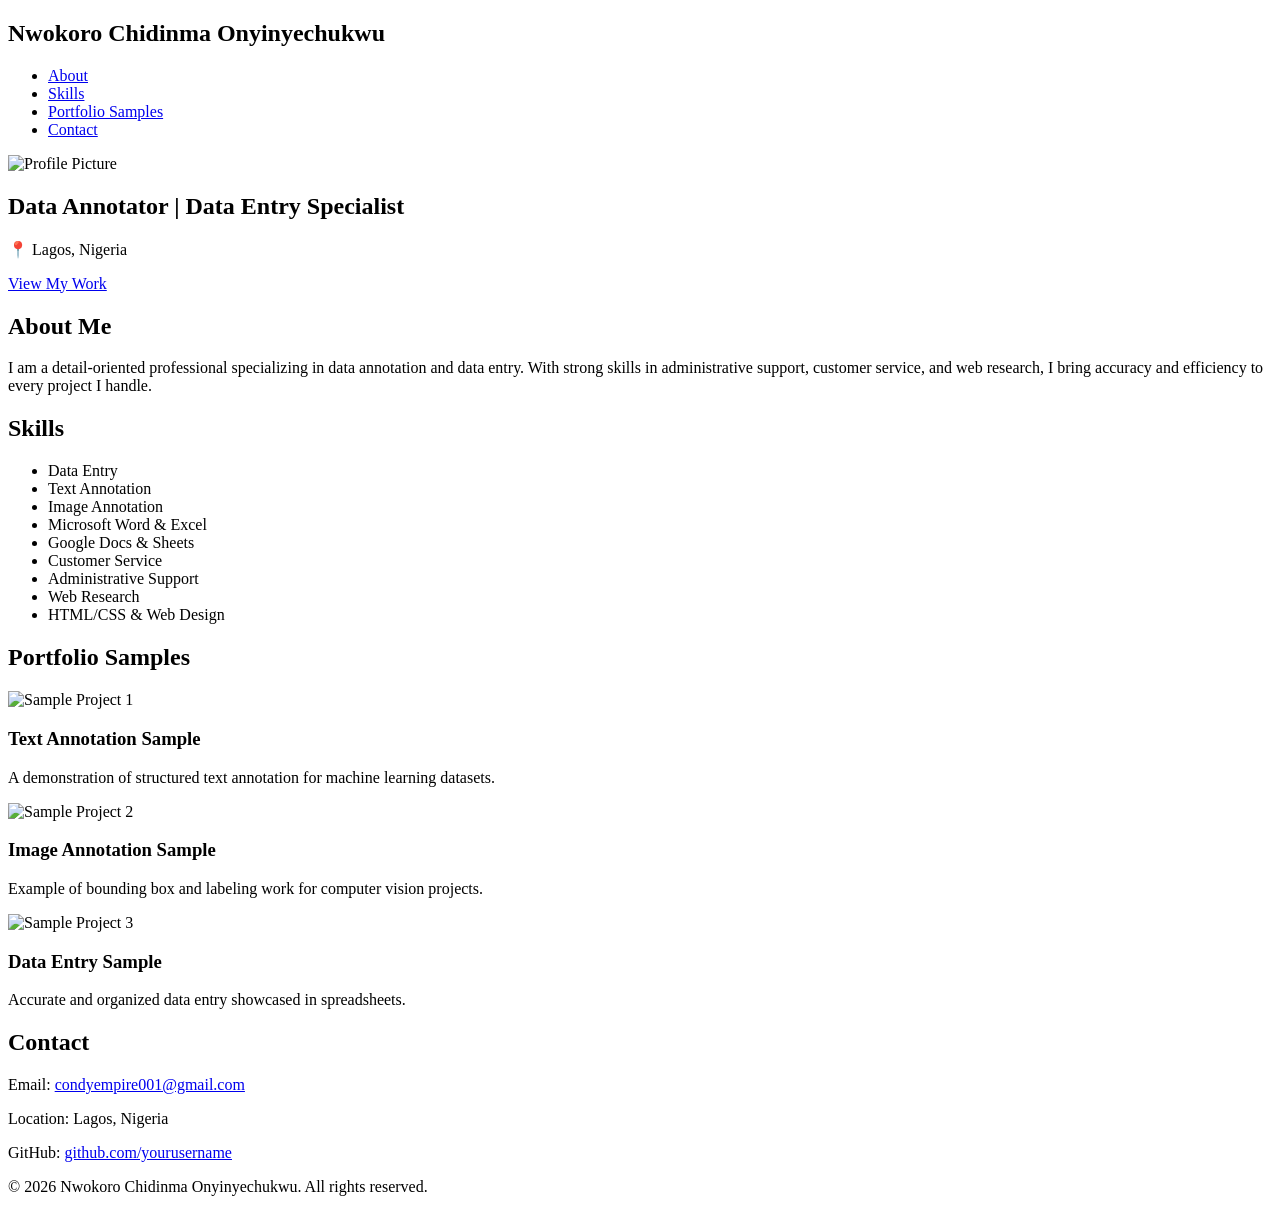
==== inde.html @ 50477e02 "Create inde.html My professional portfolio featuring data annotation, data entry, administrative sup" ====
<!DOCTYPE html>
<html lang="en">
<head>
  <meta charset="UTF-8">
  <meta name="viewport" content="width=device-width, initial-scale=1.0">
  <title>Nwokoro Chidinma Onyinyechukwu | Portfolio</title>
  <link rel="stylesheet" href="style.css">
</head>
<body>
  <!-- Header -->
  <header>
    <nav>
      <h1>Nwokoro Chidinma Onyinyechukwu</h1>
      <ul>
        <li><a href="#about">About</a></li>
        <li><a href="#skills">Skills</a></li>
        <li><a href="#samples">Portfolio Samples</a></li>
        <li><a href="#contact">Contact</a></li>
      </ul>
    </nav>
  </header>

  <!-- Hero Section -->
  <section class="hero">
    <img src="assets/profile.jpg" alt="Profile Picture">
    <h2>Data Annotator | Data Entry Specialist</h2>
    <p>📍 Lagos, Nigeria</p>
    <a href="#samples" class="btn">View My Work</a>
  </section>

  <!-- About Section -->
  <section id="about">
    <h2>About Me</h2>
    <p>
      I am a detail-oriented professional specializing in data annotation and data entry. 
      With strong skills in administrative support, customer service, and web research, 
      I bring accuracy and efficiency to every project I handle.
    </p>
  </section>

  <!-- Skills Section -->
  <section id="skills">
    <h2>Skills</h2>
    <ul class="skills-list">
      <li>Data Entry</li>
      <li>Text Annotation</li>
      <li>Image Annotation</li>
      <li>Microsoft Word & Excel</li>
      <li>Google Docs & Sheets</li>
      <li>Customer Service</li>
      <li>Administrative Support</li>
      <li>Web Research</li>
      <li>HTML/CSS & Web Design</li>
    </ul>
  </section>

  <!-- Portfolio Samples -->
  <section id="samples">
    <h2>Portfolio Samples</h2>
    <div class="project-grid">
      <div class="project-card">
        <img src="assets/samples/sample1.png" alt="Sample Project 1">
        <h3>Text Annotation Sample</h3>
        <p>A demonstration of structured text annotation for machine learning datasets.</p>
      </div>
      <div class="project-card">
        <img src="assets/samples/sample2.png" alt="Sample Project 2">
        <h3>Image Annotation Sample</h3>
        <p>Example of bounding box and labeling work for computer vision projects.</p>
      </div>
      <div class="project-card">
        <img src="assets/samples/sample3.png" alt="Sample Project 3">
        <h3>Data Entry Sample</h3>
        <p>Accurate and organized data entry showcased in spreadsheets.</p>
      </div>
    </div>
  </section>

  <!-- Contact Section -->
  <section id="contact">
    <h2>Contact</h2>
    <p>Email: <a href="mailto:condyempire001@gmail.com">condyempire001@gmail.com</a></p>
    <p>Location: Lagos, Nigeria</p>
    <p>GitHub: <a href="https://github.com/yourusername" target="_blank">github.com/yourusername</a></p>
  </section>

  <!-- Footer -->
  <footer>
    <p>&copy; 2026 Nwokoro Chidinma Onyinyechukwu. All rights reserved.</p>
  </footer>

  <script src="script.js"></script>
</body>
</html>
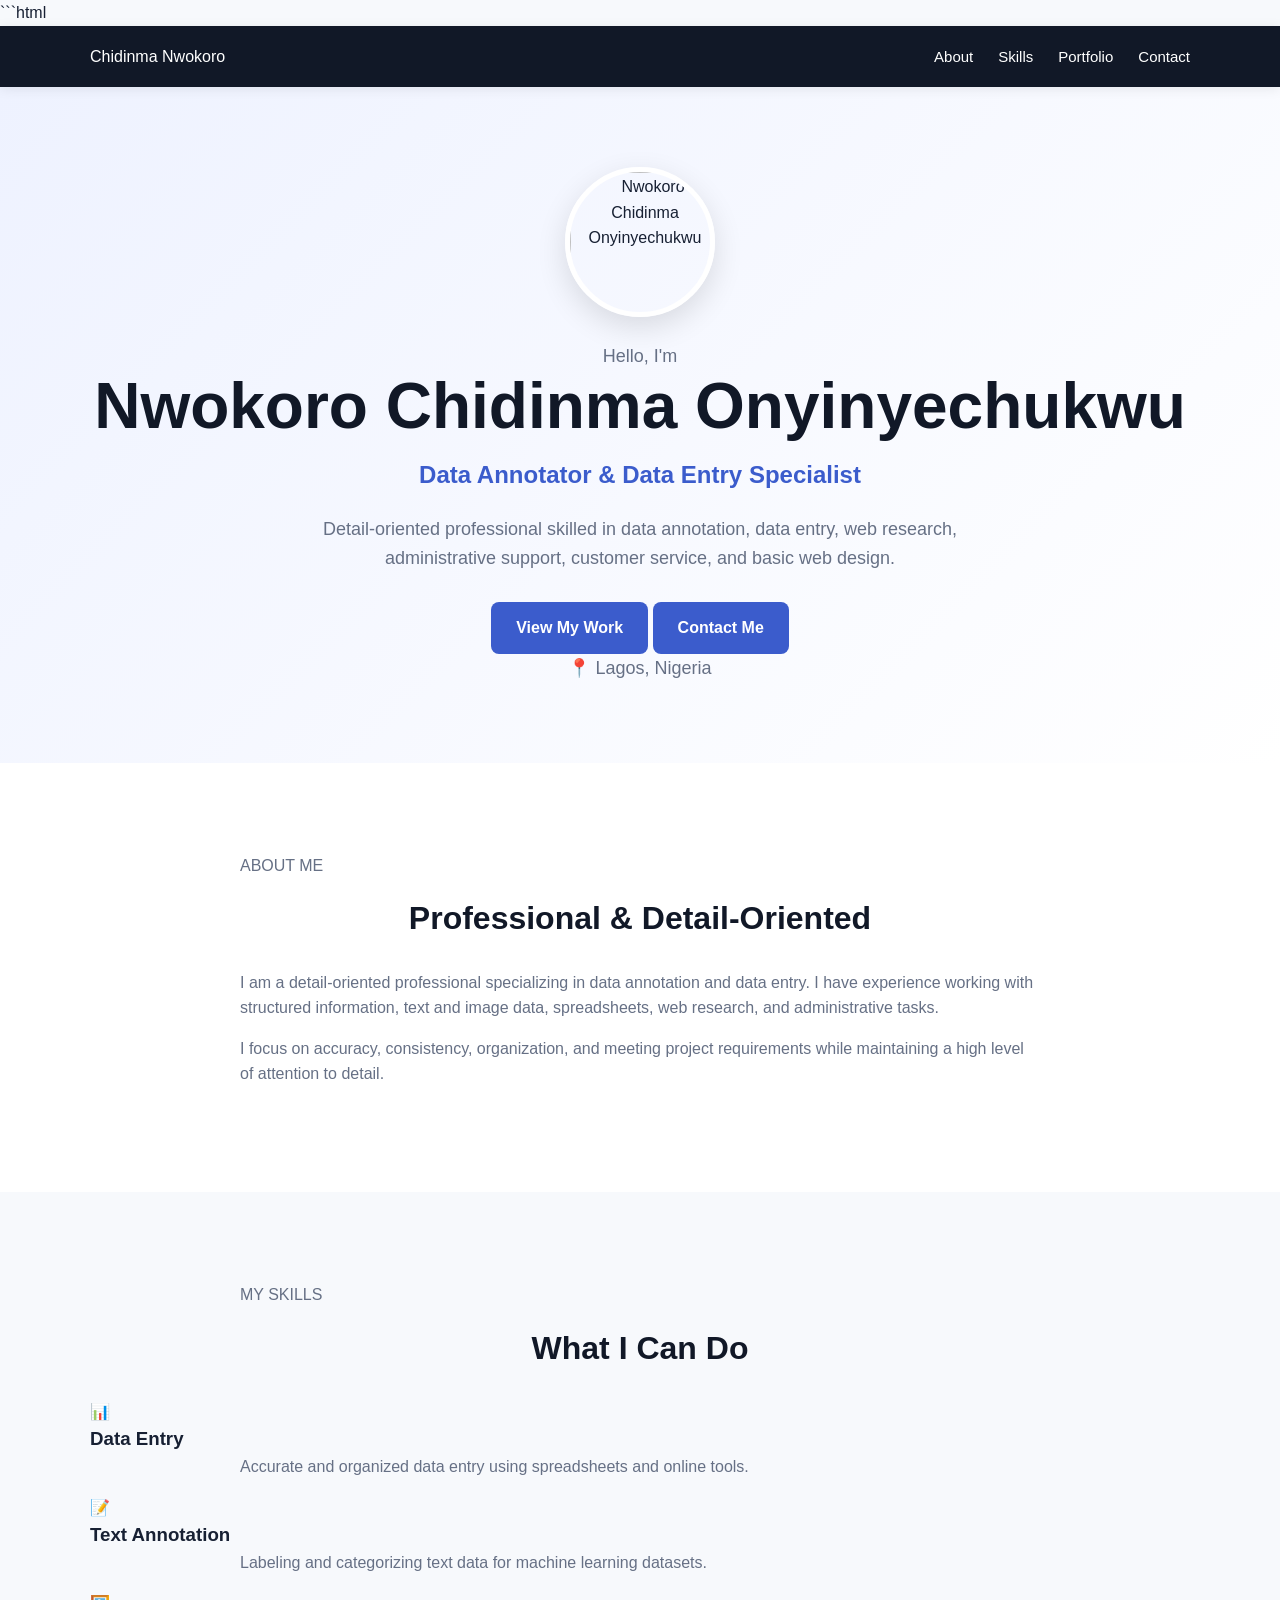
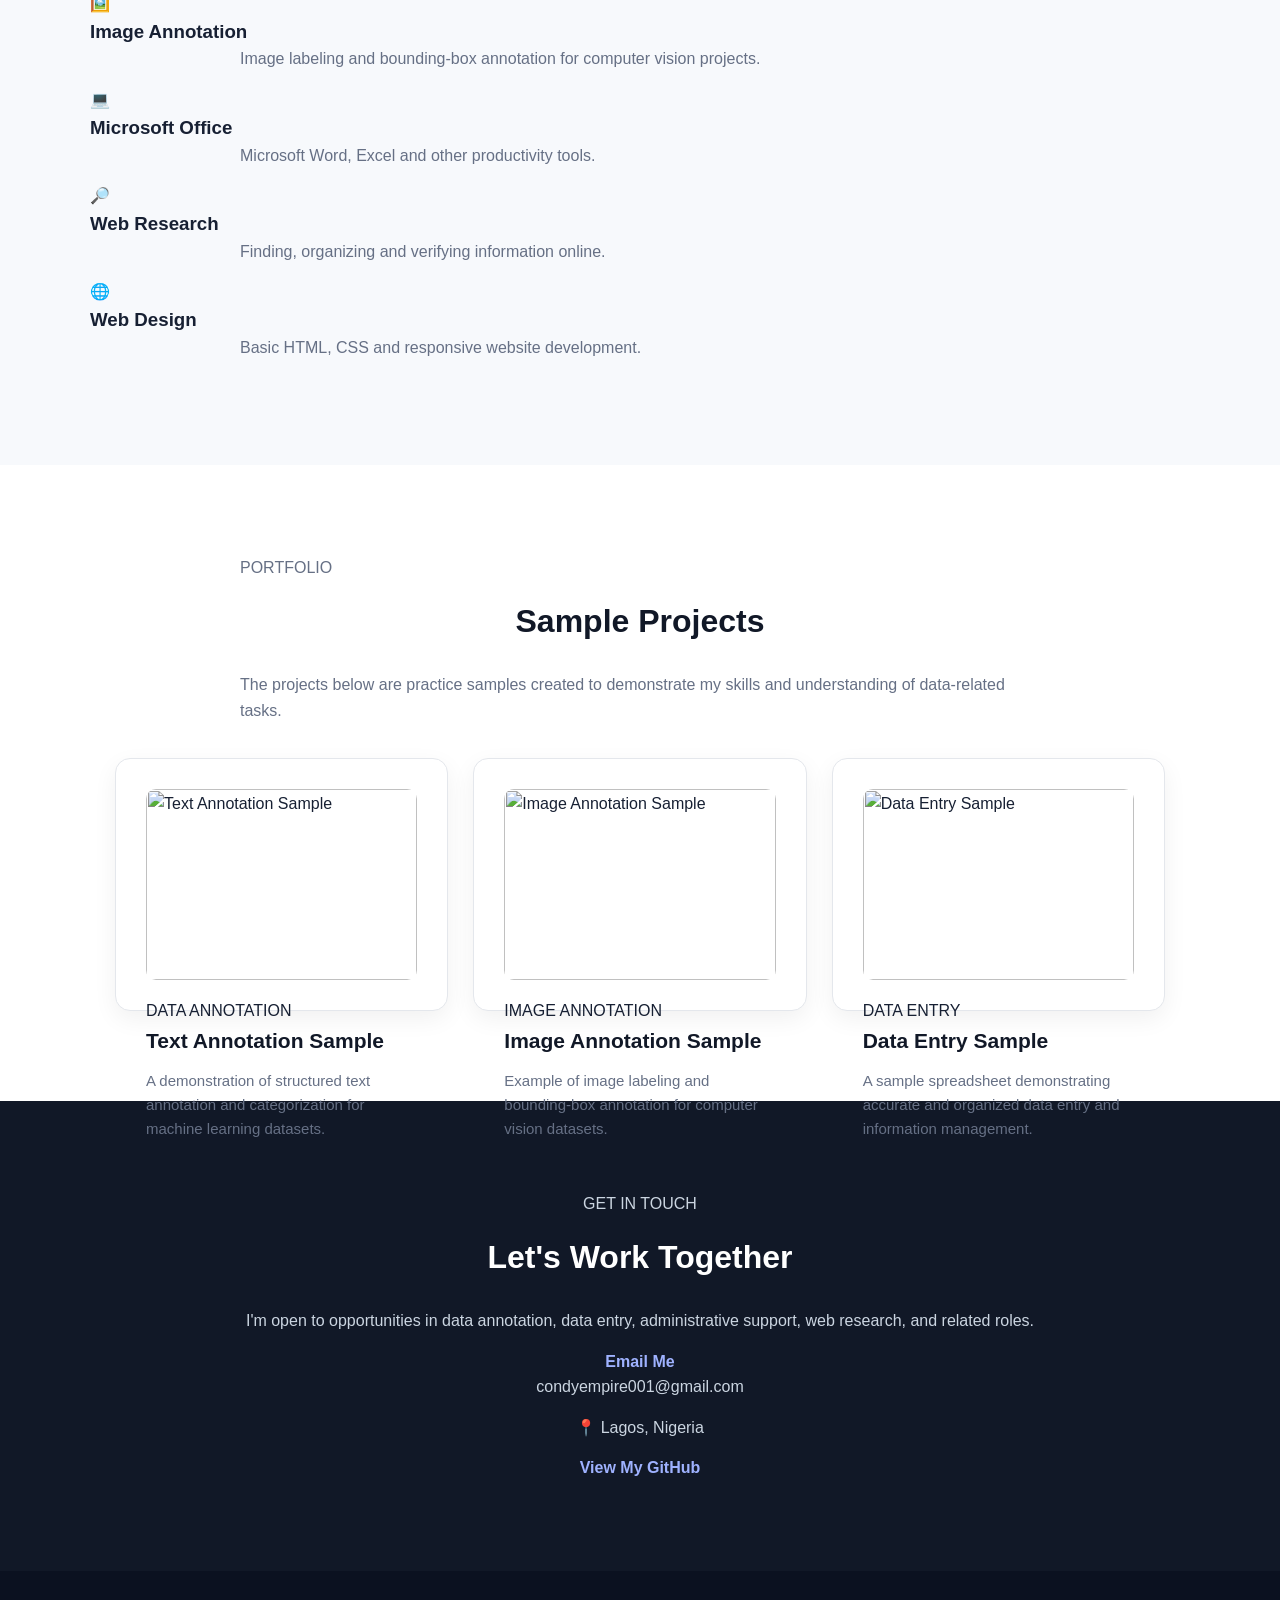
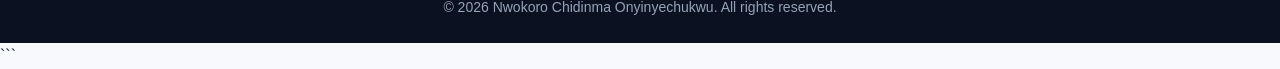
==== commit 2499606d: "Update inde.html Main HTML page for my professional portfolio website, featuring my profile, profess" ====
--- a/inde.html
+++ b/inde.html
@@ -1,94 +1,256 @@
+```html
 <!DOCTYPE html>
 <html lang="en">
 <head>
   <meta charset="UTF-8">
   <meta name="viewport" content="width=device-width, initial-scale=1.0">
-  <title>Nwokoro Chidinma Onyinyechukwu | Portfolio</title>
-  <link rel="stylesheet" href="style.css">
+  <meta name="description" content="Professional portfolio of Nwokoro Chidinma Onyinyechukwu, Data Annotator and Data Entry Specialist.">
+  <title>Nwokoro Chidinma Onyinyechukwu | Data Annotator</title>
+  <link rel="stylesheet" href="./style.css">
 </head>
+
 <body>
-  <!-- Header -->
+
+  <!-- Navigation -->
   <header>
-    <nav>
-      <h1>Nwokoro Chidinma Onyinyechukwu</h1>
-      <ul>
+    <nav class="container">
+      <div class="logo">Chidinma Nwokoro</div>
+
+      <ul class="nav-links">
         <li><a href="#about">About</a></li>
         <li><a href="#skills">Skills</a></li>
-        <li><a href="#samples">Portfolio Samples</a></li>
+        <li><a href="#samples">Portfolio</a></li>
         <li><a href="#contact">Contact</a></li>
       </ul>
     </nav>
   </header>
 
-  <!-- Hero Section -->
+
+  <!-- Hero -->
   <section class="hero">
-    <img src="assets/profile.jpg" alt="Profile Picture">
-    <h2>Data Annotator | Data Entry Specialist</h2>
-    <p>📍 Lagos, Nigeria</p>
-    <a href="#samples" class="btn">View My Work</a>
-  </section>
-
-  <!-- About Section -->
-  <section id="about">
-    <h2>About Me</h2>
-    <p>
-      I am a detail-oriented professional specializing in data annotation and data entry. 
-      With strong skills in administrative support, customer service, and web research, 
-      I bring accuracy and efficiency to every project I handle.
-    </p>
-  </section>
-
-  <!-- Skills Section -->
-  <section id="skills">
-    <h2>Skills</h2>
-    <ul class="skills-list">
-      <li>Data Entry</li>
-      <li>Text Annotation</li>
-      <li>Image Annotation</li>
-      <li>Microsoft Word & Excel</li>
-      <li>Google Docs & Sheets</li>
-      <li>Customer Service</li>
-      <li>Administrative Support</li>
-      <li>Web Research</li>
-      <li>HTML/CSS & Web Design</li>
-    </ul>
-  </section>
-
-  <!-- Portfolio Samples -->
-  <section id="samples">
-    <h2>Portfolio Samples</h2>
-    <div class="project-grid">
-      <div class="project-card">
-        <img src="assets/samples/sample1.png" alt="Sample Project 1">
-        <h3>Text Annotation Sample</h3>
-        <p>A demonstration of structured text annotation for machine learning datasets.</p>
-      </div>
-      <div class="project-card">
-        <img src="assets/samples/sample2.png" alt="Sample Project 2">
-        <h3>Image Annotation Sample</h3>
-        <p>Example of bounding box and labeling work for computer vision projects.</p>
-      </div>
-      <div class="project-card">
-        <img src="assets/samples/sample3.png" alt="Sample Project 3">
-        <h3>Data Entry Sample</h3>
-        <p>Accurate and organized data entry showcased in spreadsheets.</p>
-      </div>
-    </div>
-  </section>
-
-  <!-- Contact Section -->
-  <section id="contact">
-    <h2>Contact</h2>
-    <p>Email: <a href="mailto:condyempire001@gmail.com">condyempire001@gmail.com</a></p>
-    <p>Location: Lagos, Nigeria</p>
-    <p>GitHub: <a href="https://github.com/yourusername" target="_blank">github.com/yourusername</a></p>
-  </section>
+    <div class="hero-content">
+
+      <div class="profile-container">
+        <img src="./assets/profile.jpg" alt="Nwokoro Chidinma Onyinyechukwu">
+      </div>
+
+      <p class="intro">Hello, I'm</p>
+
+      <h1>Nwokoro Chidinma Onyinyechukwu</h1>
+
+      <h2>Data Annotator & Data Entry Specialist</h2>
+
+      <p class="hero-text">
+        Detail-oriented professional skilled in data annotation, data entry,
+        web research, administrative support, customer service, and basic web design.
+      </p>
+
+      <div class="hero-buttons">
+        <a href="#samples" class="btn primary-btn">View My Work</a>
+        <a href="#contact" class="btn secondary-btn">Contact Me</a>
+      </div>
+
+      <p class="location">📍 Lagos, Nigeria</p>
+
+    </div>
+  </section>
+
+
+  <!-- About -->
+  <section id="about" class="section">
+    <div class="container">
+
+      <p class="section-label">ABOUT ME</p>
+
+      <h2>Professional & Detail-Oriented</h2>
+
+      <p class="section-text">
+        I am a detail-oriented professional specializing in data annotation
+        and data entry. I have experience working with structured information,
+        text and image data, spreadsheets, web research, and administrative tasks.
+      </p>
+
+      <p class="section-text">
+        I focus on accuracy, consistency, organization, and meeting project
+        requirements while maintaining a high level of attention to detail.
+      </p>
+
+    </div>
+  </section>
+
+
+  <!-- Skills -->
+  <section id="skills" class="section skills-section">
+    <div class="container">
+
+      <p class="section-label">MY SKILLS</p>
+
+      <h2>What I Can Do</h2>
+
+      <div class="skills-grid">
+
+        <div class="skill-card">
+          <span>📊</span>
+          <h3>Data Entry</h3>
+          <p>Accurate and organized data entry using spreadsheets and online tools.</p>
+        </div>
+
+        <div class="skill-card">
+          <span>📝</span>
+          <h3>Text Annotation</h3>
+          <p>Labeling and categorizing text data for machine learning datasets.</p>
+        </div>
+
+        <div class="skill-card">
+          <span>🖼️</span>
+          <h3>Image Annotation</h3>
+          <p>Image labeling and bounding-box annotation for computer vision projects.</p>
+        </div>
+
+        <div class="skill-card">
+          <span>💻</span>
+          <h3>Microsoft Office</h3>
+          <p>Microsoft Word, Excel and other productivity tools.</p>
+        </div>
+
+        <div class="skill-card">
+          <span>🔎</span>
+          <h3>Web Research</h3>
+          <p>Finding, organizing and verifying information online.</p>
+        </div>
+
+        <div class="skill-card">
+          <span>🌐</span>
+          <h3>Web Design</h3>
+          <p>Basic HTML, CSS and responsive website development.</p>
+        </div>
+
+      </div>
+
+    </div>
+  </section>
+
+
+  <!-- Portfolio -->
+  <section id="samples" class="section">
+    <div class="container">
+
+      <p class="section-label">PORTFOLIO</p>
+
+      <h2>Sample Projects</h2>
+
+      <p class="section-text">
+        The projects below are practice samples created to demonstrate my
+        skills and understanding of data-related tasks.
+      </p>
+
+      <div class="project-grid">
+
+        <div class="project-card">
+
+          <img src="./assets/samples/sample1.png" alt="Text Annotation Sample">
+
+          <div class="project-content">
+            <span class="project-tag">DATA ANNOTATION</span>
+
+            <h3>Text Annotation Sample</h3>
+
+            <p>
+              A demonstration of structured text annotation and categorization
+              for machine learning datasets.
+            </p>
+          </div>
+
+        </div>
+
+
+        <div class="project-card">
+
+          <img src="./assets/samples/sample2.png" alt="Image Annotation Sample">
+
+          <div class="project-content">
+            <span class="project-tag">IMAGE ANNOTATION</span>
+
+            <h3>Image Annotation Sample</h3>
+
+            <p>
+              Example of image labeling and bounding-box annotation
+              for computer vision datasets.
+            </p>
+          </div>
+
+        </div>
+
+
+        <div class="project-card">
+
+          <img src="./assets/samples/sample3.png" alt="Data Entry Sample">
+
+          <div class="project-content">
+            <span class="project-tag">DATA ENTRY</span>
+
+            <h3>Data Entry Sample</h3>
+
+            <p>
+              A sample spreadsheet demonstrating accurate and organized
+              data entry and information management.
+            </p>
+          </div>
+
+        </div>
+
+      </div>
+
+    </div>
+  </section>
+
+
+  <!-- Contact -->
+  <section id="contact" class="contact-section">
+
+    <div class="container">
+
+      <p class="section-label">GET IN TOUCH</p>
+
+      <h2>Let's Work Together</h2>
+
+      <p>
+        I'm open to opportunities in data annotation, data entry,
+        administrative support, web research, and related roles.
+      </p>
+
+      <a class="email-button" href="mailto:condyempire001@gmail.com">
+        Email Me
+      </a>
+
+      <p class="contact-email">
+        condyempire001@gmail.com
+      </p>
+
+      <p>
+        📍 Lagos, Nigeria
+      </p>
+
+      <a
+        class="github-link"
+        href="https://github.com/cndyempire"
+        target="_blank"
+        rel="noopener noreferrer">
+        View My GitHub
+      </a>
+
+    </div>
+
+  </section>
+
 
   <!-- Footer -->
   <footer>
-    <p>&copy; 2026 Nwokoro Chidinma Onyinyechukwu. All rights reserved.</p>
+    <p>
+      © 2026 Nwokoro Chidinma Onyinyechukwu. All rights reserved.
+    </p>
   </footer>
 
-  <script src="script.js"></script>
 </body>
 </html>
+```
--- a/style.css
+++ b/style.css
@@ -0,0 +1,322 @@
+/* =========================
+   GLOBAL STYLES
+========================= */
+
+* {
+  margin: 0;
+  padding: 0;
+  box-sizing: border-box;
+}
+
+html {
+  scroll-behavior: smooth;
+}
+
+body {
+  font-family: Arial, Helvetica, sans-serif;
+  line-height: 1.6;
+  background: #f7f9fc;
+  color: #172033;
+}
+
+a {
+  color: inherit;
+}
+
+.container {
+  width: 90%;
+  max-width: 1100px;
+  margin: auto;
+}
+
+/* =========================
+   HEADER
+========================= */
+
+header {
+  background: #111827;
+  color: #ffffff;
+  padding: 18px 0;
+  position: sticky;
+  top: 0;
+  z-index: 1000;
+  box-shadow: 0 2px 12px rgba(0, 0, 0, 0.08);
+}
+
+header nav {
+  width: 90%;
+  max-width: 1100px;
+  margin: auto;
+  display: flex;
+  justify-content: space-between;
+  align-items: center;
+}
+
+header h2 {
+  margin: 0;
+  font-size: 22px;
+  text-align: left;
+  color: #ffffff;
+}
+
+header ul {
+  list-style: none;
+  display: flex;
+  gap: 25px;
+}
+
+header ul li {
+  margin: 0;
+}
+
+header ul li a {
+  color: #ffffff;
+  text-decoration: none;
+  font-size: 15px;
+  transition: color 0.3s ease;
+}
+
+header ul li a:hover {
+  color: #7c9cff;
+}
+
+/* =========================
+   HERO SECTION
+========================= */
+
+.hero {
+  min-height: 75vh;
+  display: flex;
+  justify-content: center;
+  align-items: center;
+  text-align: center;
+  padding: 80px 20px;
+  background: linear-gradient(135deg, #eef2ff, #ffffff);
+}
+
+.hero h1 {
+  font-size: clamp(38px, 6vw, 64px);
+  line-height: 1.1;
+  margin-bottom: 15px;
+  color: #111827;
+}
+
+.hero h2 {
+  font-size: 24px;
+  color: #3b5ccc;
+  margin-bottom: 20px;
+}
+
+.hero p {
+  max-width: 700px;
+  margin: 0 auto;
+  color: #667085;
+  font-size: 18px;
+}
+
+.hero img {
+  width: 150px;
+  height: 150px;
+  object-fit: cover;
+  border-radius: 50%;
+  margin-bottom: 25px;
+  border: 5px solid #ffffff;
+  box-shadow: 0 10px 30px rgba(0, 0, 0, 0.12);
+}
+
+.hero .btn {
+  display: inline-block;
+  margin-top: 30px;
+  padding: 13px 25px;
+  background: #3b5ccc;
+  color: #ffffff;
+  text-decoration: none;
+  border-radius: 8px;
+  font-weight: bold;
+  transition: 0.3s ease;
+}
+
+.hero .btn:hover {
+  background: #2945a6;
+  transform: translateY(-2px);
+}
+
+/* =========================
+   SECTIONS
+========================= */
+
+section {
+  padding: 90px 20px;
+}
+
+section:nth-of-type(even) {
+  background: #ffffff;
+}
+
+section p {
+  max-width: 800px;
+  margin: 0 auto 15px;
+  color: #667085;
+}
+
+h2 {
+  margin-bottom: 25px;
+  text-align: center;
+  font-size: 32px;
+  color: #111827;
+}
+
+/* =========================
+   SKILLS
+========================= */
+
+.skills-list {
+  display: flex;
+  flex-wrap: wrap;
+  justify-content: center;
+  gap: 12px;
+  max-width: 900px;
+  margin: 30px auto 0;
+}
+
+.skills-list li {
+  list-style: none;
+  background: #ffffff;
+  margin: 0;
+  padding: 13px 18px;
+  border-radius: 10px;
+  border: 1px solid #e4e7ec;
+  box-shadow: 0 4px 15px rgba(0, 0, 0, 0.05);
+  color: #344054;
+  font-weight: 600;
+  transition: 0.3s ease;
+}
+
+.skills-list li:hover {
+  transform: translateY(-3px);
+  border-color: #9aaeff;
+  box-shadow: 0 8px 20px rgba(59, 92, 204, 0.12);
+}
+
+/* =========================
+   PROJECTS
+========================= */
+
+.project-grid {
+  display: grid;
+  grid-template-columns: repeat(auto-fit, minmax(270px, 1fr));
+  gap: 25px;
+  max-width: 1050px;
+  margin: 35px auto 0;
+}
+
+.project-card {
+  background: #ffffff;
+  padding: 30px;
+  border-radius: 15px;
+  text-align: left;
+  border: 1px solid #e4e7ec;
+  box-shadow: 0 8px 25px rgba(0, 0, 0, 0.06);
+  transition: 0.3s ease;
+}
+
+.project-card:hover {
+  transform: translateY(-6px);
+  box-shadow: 0 15px 35px rgba(0, 0, 0, 0.10);
+}
+
+.project-card h3 {
+  margin-bottom: 12px;
+  color: #111827;
+  font-size: 21px;
+}
+
+.project-card p {
+  margin: 0;
+  font-size: 15px;
+}
+
+.project-card img {
+  width: 100%;
+  border-radius: 10px;
+  margin-bottom: 18px;
+}
+
+/* =========================
+   CONTACT
+========================= */
+
+#contact {
+  text-align: center;
+  background: #111827;
+  color: #ffffff;
+}
+
+#contact h2 {
+  color: #ffffff;
+}
+
+#contact p {
+  color: #cbd5e1;
+}
+
+#contact a {
+  color: #9fb2ff;
+  font-weight: bold;
+  text-decoration: none;
+}
+
+#contact a:hover {
+  text-decoration: underline;
+}
+
+/* =========================
+   FOOTER
+========================= */
+
+footer {
+  text-align: center;
+  padding: 25px 20px;
+  background: #0b1120;
+  color: #94a3b8;
+  font-size: 14px;
+}
+
+/* =========================
+   MOBILE RESPONSIVENESS
+========================= */
+
+@media (max-width: 700px) {
+
+  header nav {
+    flex-direction: column;
+    gap: 15px;
+  }
+
+  header ul {
+    gap: 14px;
+    flex-wrap: wrap;
+    justify-content: center;
+  }
+
+  .hero {
+    min-height: 70vh;
+    padding: 60px 20px;
+  }
+
+  .hero h1 {
+    font-size: 40px;
+  }
+
+  .hero h2 {
+    font-size: 20px;
+  }
+
+  section {
+    padding: 65px 20px;
+  }
+
+  h2 {
+    font-size: 28px;
+  }
+}
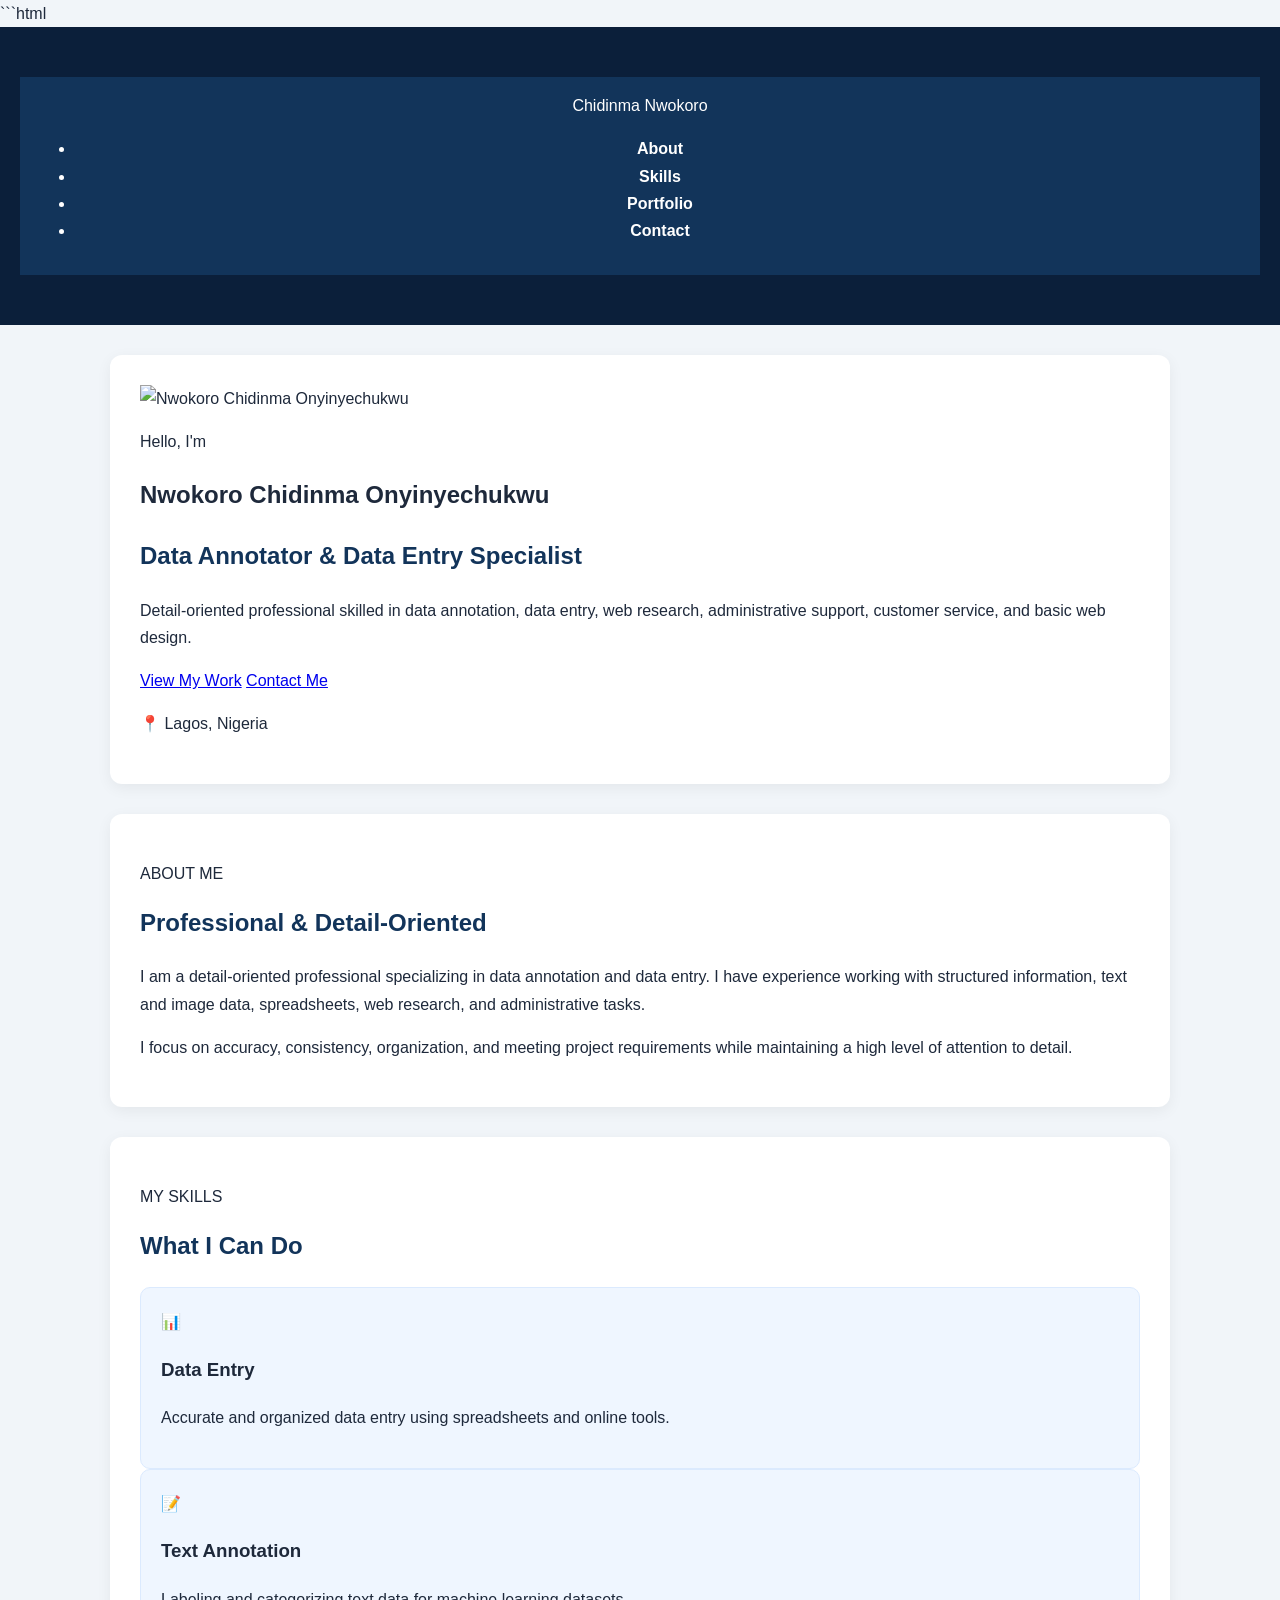
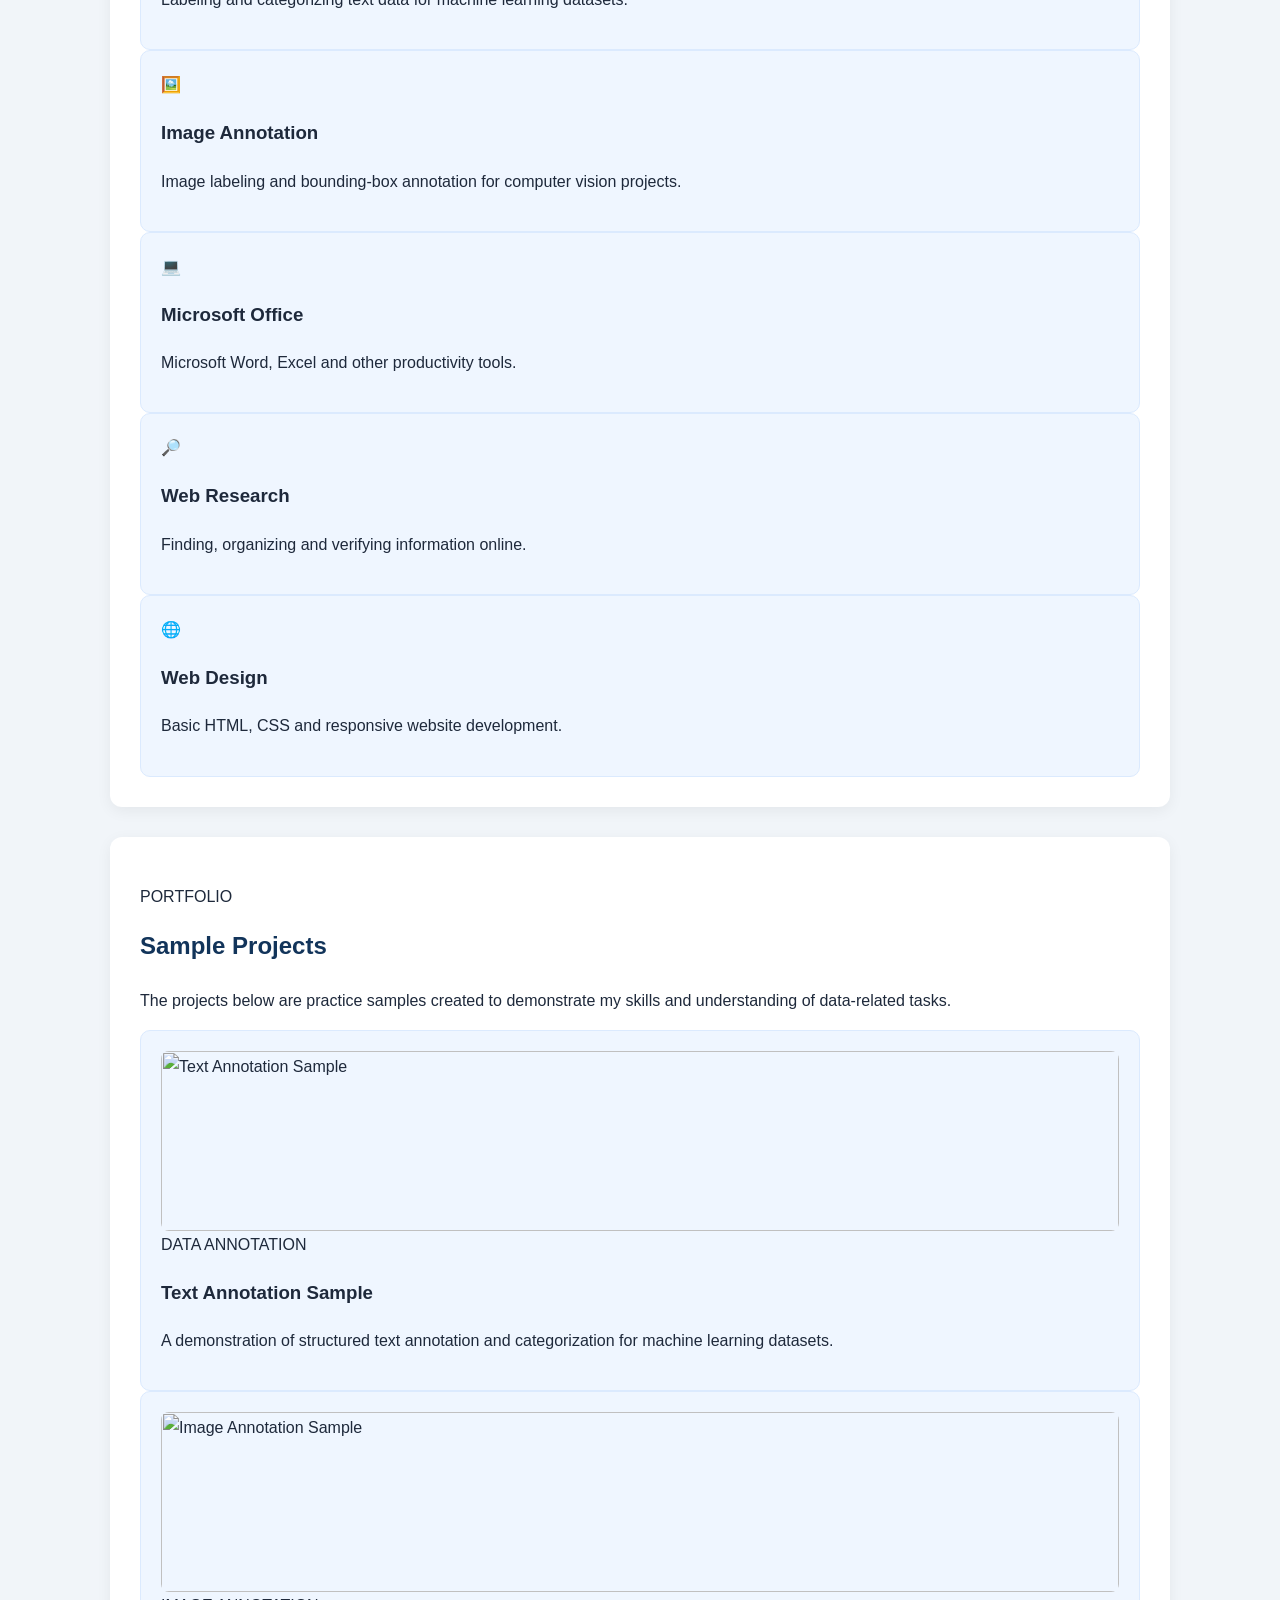
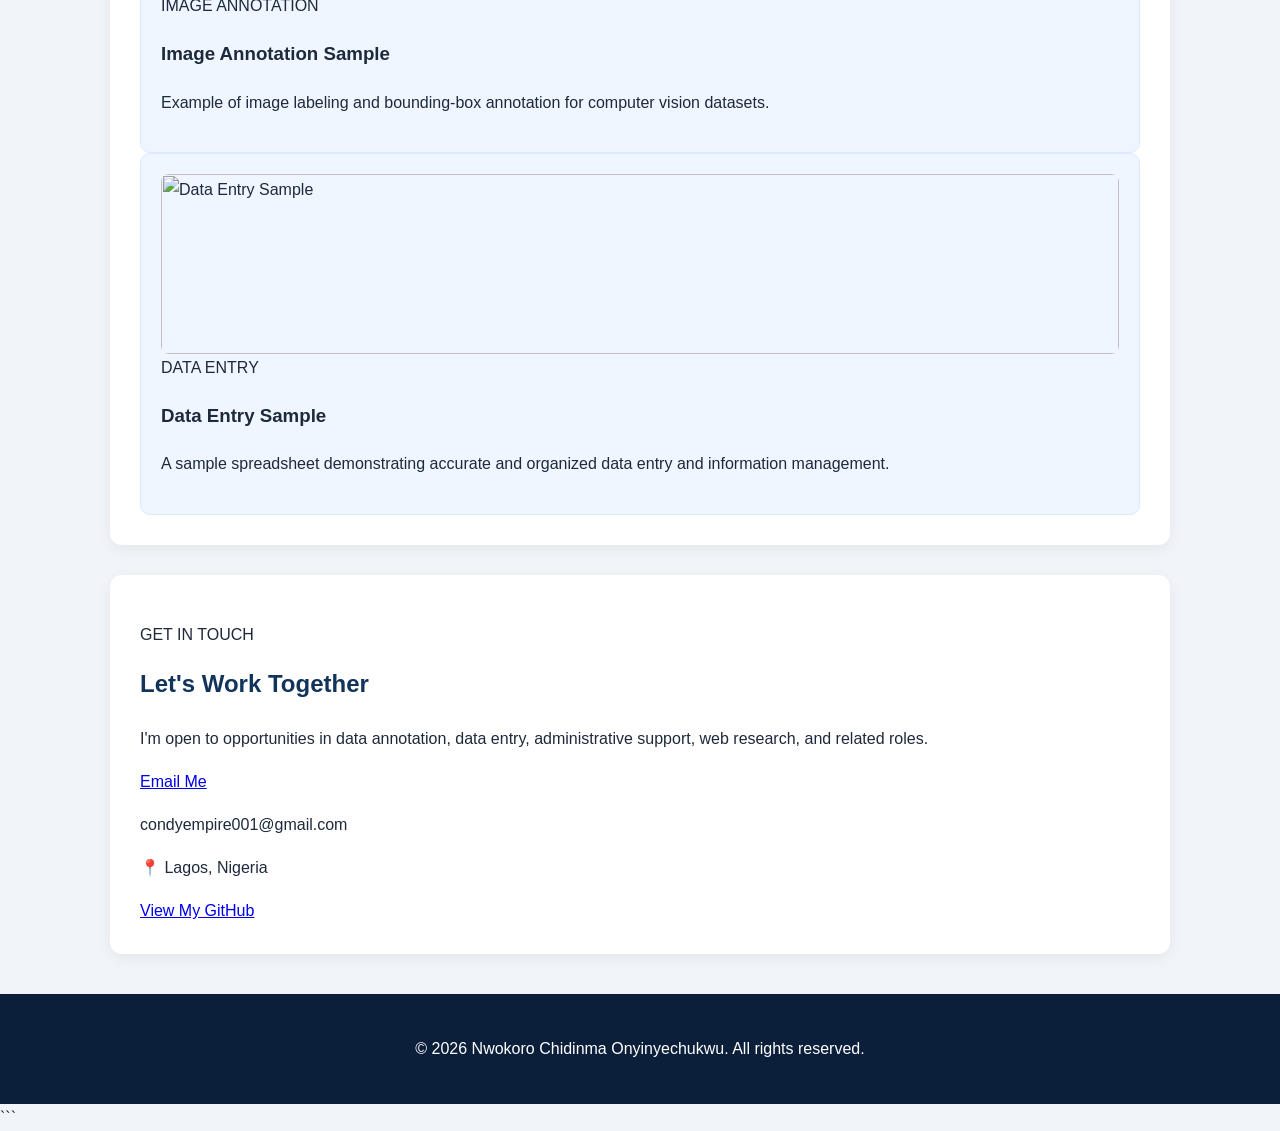
==== commit 434237ee: "Update inde.html Main HTML page for my professional portfolio website, featuring my profile, profess" ====
--- a/inde.html
+++ b/inde.html
@@ -6,7 +6,7 @@
   <meta name="viewport" content="width=device-width, initial-scale=1.0">
   <meta name="description" content="Professional portfolio of Nwokoro Chidinma Onyinyechukwu, Data Annotator and Data Entry Specialist.">
   <title>Nwokoro Chidinma Onyinyechukwu | Data Annotator</title>
-  <link rel="stylesheet" href="./style.css">
+  <link rel="stylesheet" href="/style.css">
 </head>
 
 <body>
--- a/style.css
+++ b/style.css
@@ -1,322 +1,121 @@
-/* =========================
-   GLOBAL STYLES
-========================= */
-
+```css
 * {
-  margin: 0;
-  padding: 0;
-  box-sizing: border-box;
-}
-
-html {
-  scroll-behavior: smooth;
+    box-sizing: border-box;
 }
 
 body {
-  font-family: Arial, Helvetica, sans-serif;
-  line-height: 1.6;
-  background: #f7f9fc;
-  color: #172033;
+    margin: 0;
+    font-family: Arial, sans-serif;
+    background: #f1f5f9;
+    color: #1e293b;
+    line-height: 1.7;
 }
 
-a {
-  color: inherit;
+header {
+    background: #0b1f3a;
+    color: white;
+    padding: 50px 20px;
+    text-align: center;
 }
 
-.container {
-  width: 90%;
-  max-width: 1100px;
-  margin: auto;
+header h1 {
+    font-size: 38px;
+    margin-bottom: 10px;
 }
 
-/* =========================
-   HEADER
-========================= */
-
-header {
-  background: #111827;
-  color: #ffffff;
-  padding: 18px 0;
-  position: sticky;
-  top: 0;
-  z-index: 1000;
-  box-shadow: 0 2px 12px rgba(0, 0, 0, 0.08);
+header p {
+    font-size: 18px;
+    color: #cbd5e1;
 }
 
-header nav {
-  width: 90%;
-  max-width: 1100px;
-  margin: auto;
-  display: flex;
-  justify-content: space-between;
-  align-items: center;
+nav {
+    background: #12345a;
+    padding: 15px;
+    text-align: center;
 }
 
-header h2 {
-  margin: 0;
-  font-size: 22px;
-  text-align: left;
-  color: #ffffff;
+nav a {
+    color: white;
+    text-decoration: none;
+    margin: 0 15px;
+    font-weight: bold;
 }
 
-header ul {
-  list-style: none;
-  display: flex;
-  gap: 25px;
+nav a:hover {
+    color: #60a5fa;
 }
 
-header ul li {
-  margin: 0;
-}
-
-header ul li a {
-  color: #ffffff;
-  text-decoration: none;
-  font-size: 15px;
-  transition: color 0.3s ease;
-}
-
-header ul li a:hover {
-  color: #7c9cff;
-}
-
-/* =========================
-   HERO SECTION
-========================= */
-
-.hero {
-  min-height: 75vh;
-  display: flex;
-  justify-content: center;
-  align-items: center;
-  text-align: center;
-  padding: 80px 20px;
-  background: linear-gradient(135deg, #eef2ff, #ffffff);
-}
-
-.hero h1 {
-  font-size: clamp(38px, 6vw, 64px);
-  line-height: 1.1;
-  margin-bottom: 15px;
-  color: #111827;
-}
-
-.hero h2 {
-  font-size: 24px;
-  color: #3b5ccc;
-  margin-bottom: 20px;
-}
-
-.hero p {
-  max-width: 700px;
-  margin: 0 auto;
-  color: #667085;
-  font-size: 18px;
-}
-
-.hero img {
-  width: 150px;
-  height: 150px;
-  object-fit: cover;
-  border-radius: 50%;
-  margin-bottom: 25px;
-  border: 5px solid #ffffff;
-  box-shadow: 0 10px 30px rgba(0, 0, 0, 0.12);
-}
-
-.hero .btn {
-  display: inline-block;
-  margin-top: 30px;
-  padding: 13px 25px;
-  background: #3b5ccc;
-  color: #ffffff;
-  text-decoration: none;
-  border-radius: 8px;
-  font-weight: bold;
-  transition: 0.3s ease;
-}
-
-.hero .btn:hover {
-  background: #2945a6;
-  transform: translateY(-2px);
-}
-
-/* =========================
-   SECTIONS
-========================= */
-
 section {
-  padding: 90px 20px;
-}
-
-section:nth-of-type(even) {
-  background: #ffffff;
-}
-
-section p {
-  max-width: 800px;
-  margin: 0 auto 15px;
-  color: #667085;
+    max-width: 1000px;
+    margin: 30px auto;
+    padding: 30px;
+    background: white;
+    border-radius: 12px;
+    box-shadow: 0 4px 15px rgba(0, 0, 0, 0.06);
 }
 
 h2 {
-  margin-bottom: 25px;
-  text-align: center;
-  font-size: 32px;
-  color: #111827;
+    color: #12345a;
+    margin-top: 0;
 }
 
-/* =========================
-   SKILLS
-========================= */
-
-.skills-list {
-  display: flex;
-  flex-wrap: wrap;
-  justify-content: center;
-  gap: 12px;
-  max-width: 900px;
-  margin: 30px auto 0;
+.skills-container,
+.projects-container {
+    display: grid;
+    grid-template-columns: repeat(auto-fit, minmax(200px, 1fr));
+    gap: 18px;
 }
 
-.skills-list li {
-  list-style: none;
-  background: #ffffff;
-  margin: 0;
-  padding: 13px 18px;
-  border-radius: 10px;
-  border: 1px solid #e4e7ec;
-  box-shadow: 0 4px 15px rgba(0, 0, 0, 0.05);
-  color: #344054;
-  font-weight: 600;
-  transition: 0.3s ease;
-}
-
-.skills-list li:hover {
-  transform: translateY(-3px);
-  border-color: #9aaeff;
-  box-shadow: 0 8px 20px rgba(59, 92, 204, 0.12);
-}
-
-/* =========================
-   PROJECTS
-========================= */
-
-.project-grid {
-  display: grid;
-  grid-template-columns: repeat(auto-fit, minmax(270px, 1fr));
-  gap: 25px;
-  max-width: 1050px;
-  margin: 35px auto 0;
-}
-
+.skill-card,
 .project-card {
-  background: #ffffff;
-  padding: 30px;
-  border-radius: 15px;
-  text-align: left;
-  border: 1px solid #e4e7ec;
-  box-shadow: 0 8px 25px rgba(0, 0, 0, 0.06);
-  transition: 0.3s ease;
-}
-
-.project-card:hover {
-  transform: translateY(-6px);
-  box-shadow: 0 15px 35px rgba(0, 0, 0, 0.10);
-}
-
-.project-card h3 {
-  margin-bottom: 12px;
-  color: #111827;
-  font-size: 21px;
-}
-
-.project-card p {
-  margin: 0;
-  font-size: 15px;
+    padding: 20px;
+    background: #eff6ff;
+    border-radius: 10px;
+    border: 1px solid #dbeafe;
 }
 
 .project-card img {
-  width: 100%;
-  border-radius: 10px;
-  margin-bottom: 18px;
+    width: 100%;
+    height: 180px;
+    object-fit: cover;
+    border-radius: 8px;
 }
 
-/* =========================
-   CONTACT
-========================= */
-
-#contact {
-  text-align: center;
-  background: #111827;
-  color: #ffffff;
+.button {
+    display: inline-block;
+    background: #2563eb;
+    color: white;
+    padding: 12px 22px;
+    border-radius: 7px;
+    text-decoration: none;
+    font-weight: bold;
 }
 
-#contact h2 {
-  color: #ffffff;
+.button:hover {
+    background: #1d4ed8;
 }
 
-#contact p {
-  color: #cbd5e1;
+footer {
+    background: #0b1f3a;
+    color: white;
+    text-align: center;
+    padding: 25px;
+    margin-top: 40px;
 }
 
-#contact a {
-  color: #9fb2ff;
-  font-weight: bold;
-  text-decoration: none;
+@media (max-width: 600px) {
+    header h1 {
+        font-size: 28px;
+    }
+
+    nav a {
+        display: inline-block;
+        margin: 5px 8px;
+    }
+
+    section {
+        margin: 18px 12px;
+        padding: 22px;
+    }
 }
-
-#contact a:hover {
-  text-decoration: underline;
-}
-
-/* =========================
-   FOOTER
-========================= */
-
-footer {
-  text-align: center;
-  padding: 25px 20px;
-  background: #0b1120;
-  color: #94a3b8;
-  font-size: 14px;
-}
-
-/* =========================
-   MOBILE RESPONSIVENESS
-========================= */
-
-@media (max-width: 700px) {
-
-  header nav {
-    flex-direction: column;
-    gap: 15px;
-  }
-
-  header ul {
-    gap: 14px;
-    flex-wrap: wrap;
-    justify-content: center;
-  }
-
-  .hero {
-    min-height: 70vh;
-    padding: 60px 20px;
-  }
-
-  .hero h1 {
-    font-size: 40px;
-  }
-
-  .hero h2 {
-    font-size: 20px;
-  }
-
-  section {
-    padding: 65px 20px;
-  }
-
-  h2 {
-    font-size: 28px;
-  }
-}
+```
